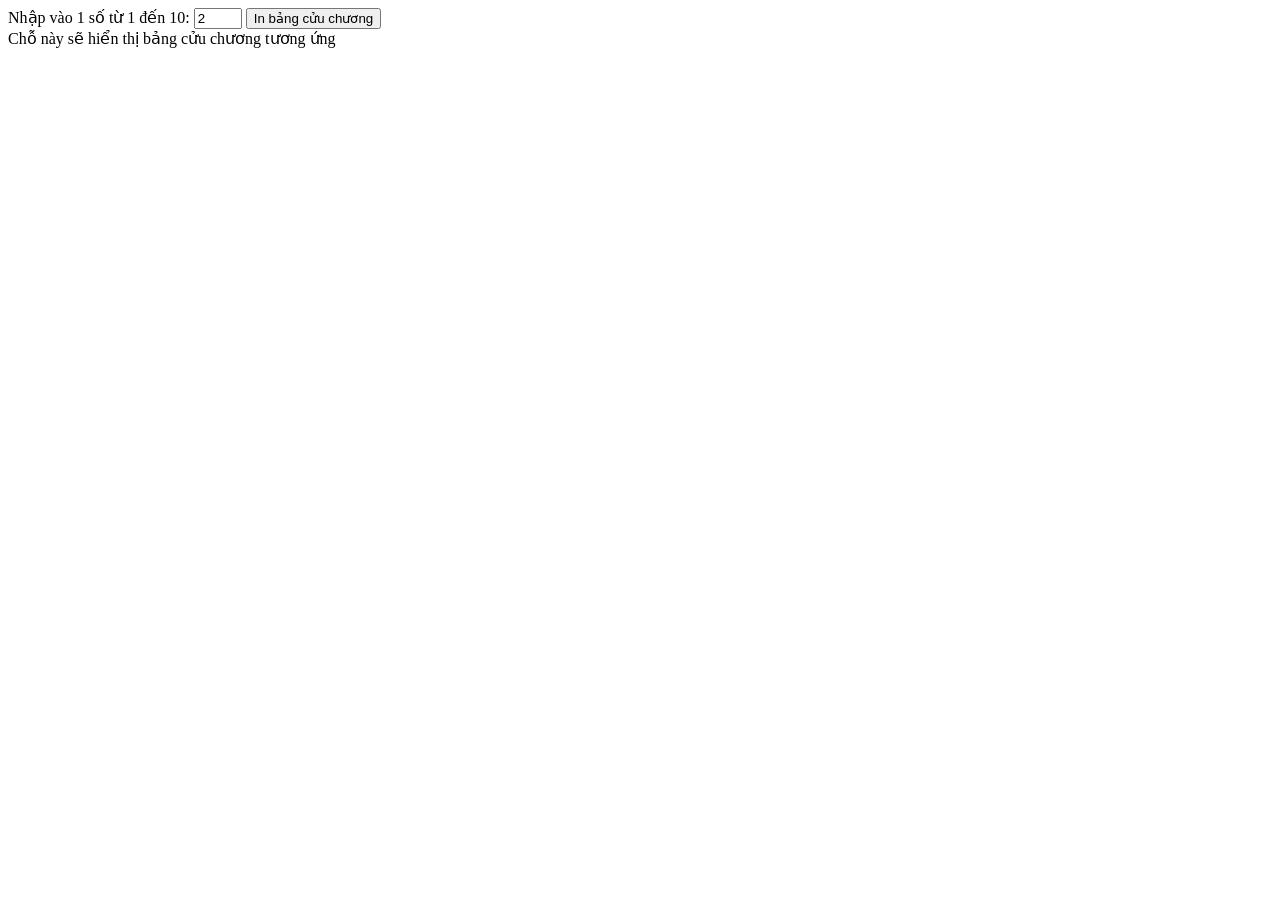
==== html/bang-cuu-chuong.html @ c9dc4cff "update 2" ====
<!DOCTYPE html>
<html lang = "vi">
	<head>
		<title>Bảng cửu chương</title>
		<meta charset = "utf-8">
		
	</head>
	<body>
		<div class = "container">
            <form>
                <label>Nhập vào 1 số từ 1 đến 10:</label>
                <input type = "number" name = "txtSo" id = "txtSo" placeholder="Nhập vào 1 số" min = "1" max = "10" value = "2">
                <input type = "button" id = "btnPrint" value = "In bảng cửu chương" onclick="printBCC(document.getElementById('txtSo').value)">
            </form>
			<div id = "result">
                Chỗ này sẽ hiển thị bảng cửu chương tương ứng
            </div>
            
		</div>
        <script src = "../js/lib.js"></script>
	</body>
</html>
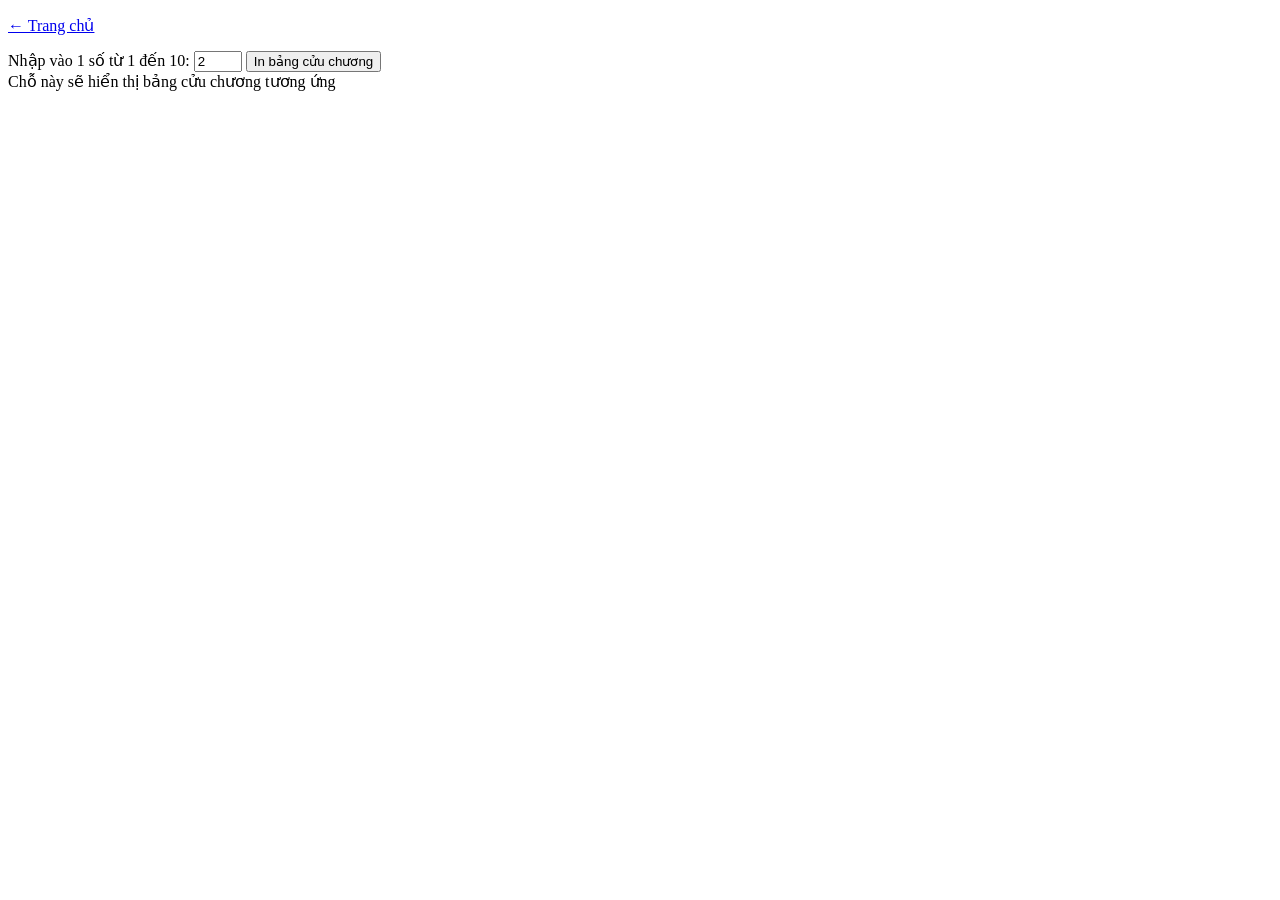
==== commit f090e321: "update them toan bo chuc nang" ====
--- a/html/bang-cuu-chuong.html
+++ b/html/bang-cuu-chuong.html
@@ -6,6 +6,7 @@
 		
 	</head>
 	<body>
+        <p><a href="../index.html">← Trang chủ</a></p>
 		<div class = "container">
             <form>
                 <label>Nhập vào 1 số từ 1 đến 10:</label>
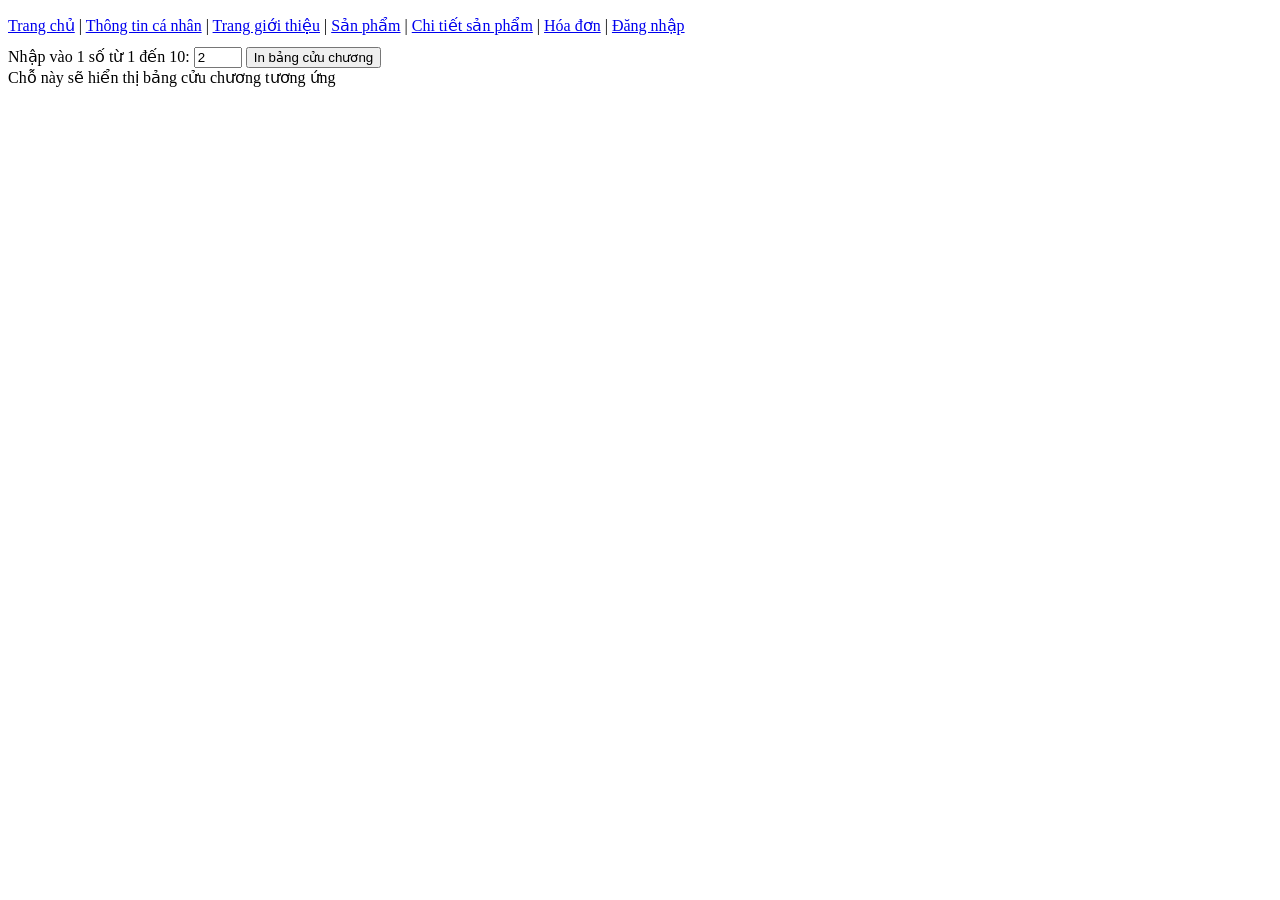
==== commit cb2737b2: "capnhat_index" ====
--- a/html/bang-cuu-chuong.html
+++ b/html/bang-cuu-chuong.html
@@ -6,7 +6,15 @@
 		
 	</head>
 	<body>
-        <p><a href="../index.html">← Trang chủ</a></p>
+        <p style="margin-bottom: 12px;">
+            <a href="../index.html">Trang chủ</a> |
+            <a href="thong-tin-ca-nhan.html">Thông tin cá nhân</a> |
+            <a href="trang-1.html">Trang giới thiệu</a> |
+            <a href="trang-san-pham.html">Sản phẩm</a> |
+            <a href="trang-chi-tiet.html">Chi tiết sản phẩm</a> |
+            <a href="Hoa-don-thanh-toan.html">Hóa đơn</a> |
+            <a href="login.html">Đăng nhập</a>
+        </p>
 		<div class = "container">
             <form>
                 <label>Nhập vào 1 số từ 1 đến 10:</label>
